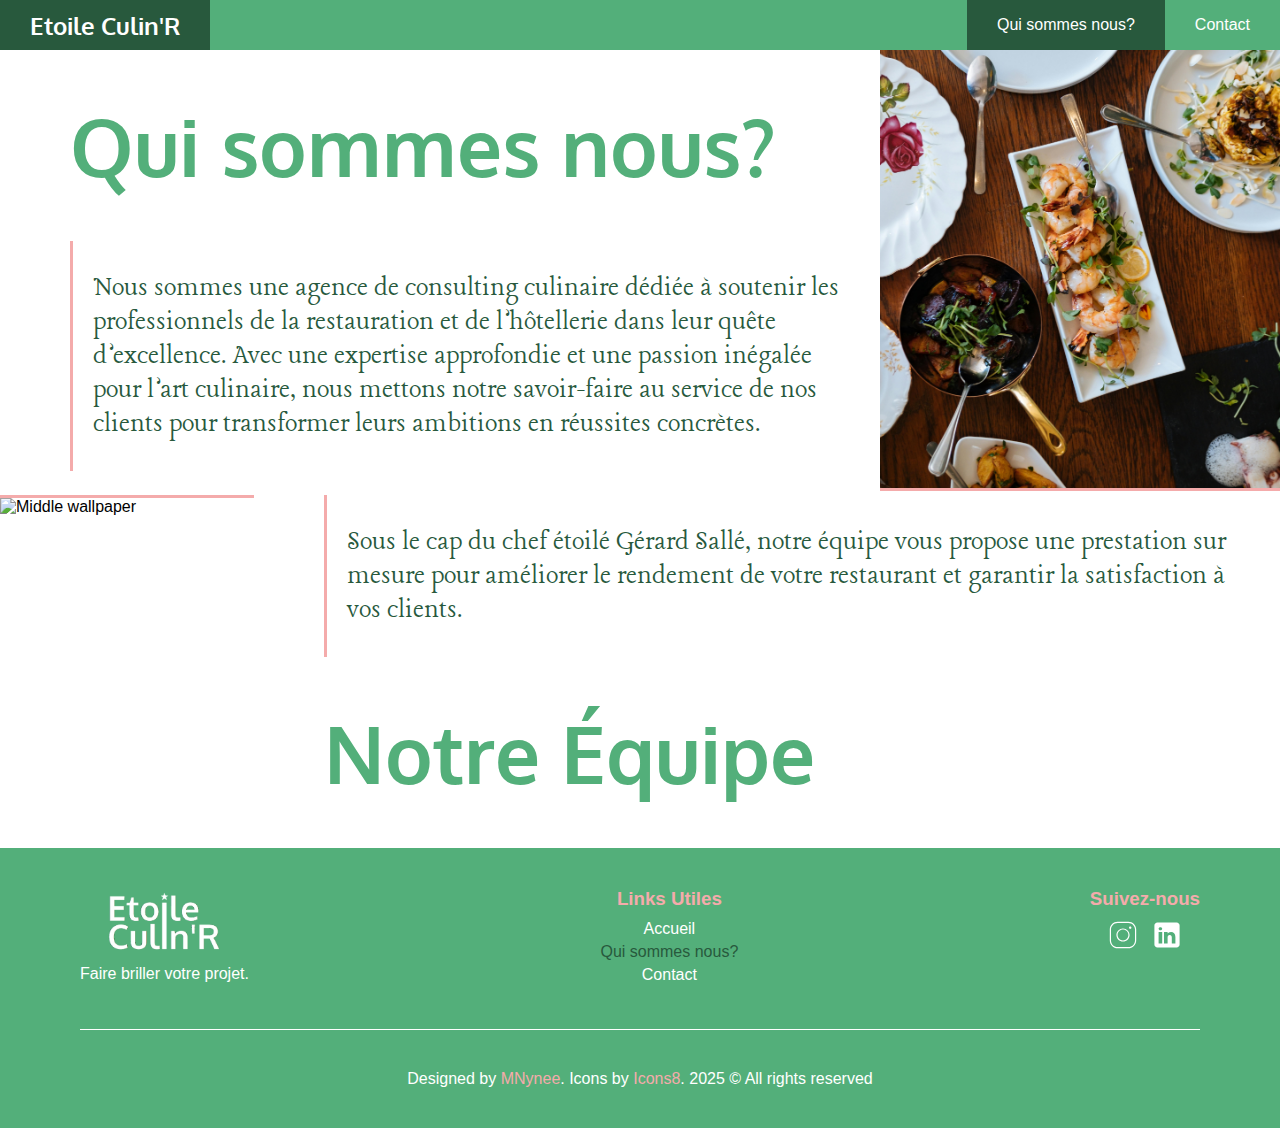
==== qui-sommes-nous.html @ b6f3eeb4 "Add files via upload" ====
<!DOCTYPE html>
<html lang="en">

<head>
    <meta charset="UTF-8">
    <meta name="viewport" content="width=device-width, initial-scale=1.0">

    <link rel="preconnect" href="https://fonts.googleapis.com">
    <link rel="preconnect" href="https://fonts.gstatic.com" crossorigin>
    <link href="https://fonts.googleapis.com/css2?family=Lancelot&family=Oxygen:wght@300;400;700&display=swap"
        rel="stylesheet">

    <link rel="icon" href="src/images/iconEC.png">

    <link rel="stylesheet" href="src/css/style-qsn.css">

    <title>Etoile Culin'R</title>
</head>

<body>
    <header>
        <nav>
            <ul class="sidebar">
                <li onclick="hideSidebar()"><a href="#"><svg xmlns="http://www.w3.org/2000/svg" height="26px"
                            viewBox="0 -960 960 960" width="26px" fill="#000000">
                            <path
                                d="m256-200-56-56 224-224-224-224 56-56 224 224 224-224 56 56-224 224 224 224-56 56-224-224-224 224Z" />
                        </svg></a></li>
                <li><a href="qui-sommes-nous.html">Qui sommes nous?</a></li>
                <li><a href="contact.html">Contact</a></li>
                <!-- <li><a href="#">Page 3</a></li>
                    <li><a href="#">Page 4</a></li> -->
            </ul>
            <ul>
                <li id="logo"><a href="index.html">Etoile Culin'R</a></li>
                <li class="hideOnMobile"><a id="qui-sommes-nous" href="qui-sommes-nous.html">Qui sommes nous?</a></li>
                <li class="hideOnMobile"><a href="contact.html">Contact</a></li>
                <!-- <li class="hideOnMobile"><a href="#">Page 3</a></li>
                    <li class="hideOnMobile"><a href="#">Page 4</a></li> -->
                <li class="menu-button" onclick=showSidebar()><a href="#"><svg xmlns="http://www.w3.org/2000/svg"
                            height="26px" viewBox="0 -960 960 960" width="26px" fill="#FFFFFF">
                            <path d="M120-240v-80h720v80H120Zm0-200v-80h720v80H120Zm0-200v-80h720v80H120Z" />
                        </svg></a></li>
            </ul>
        </nav>
    </header>

    <section class="content-master">
        <div class="content-1">
            <h2 class="title">Qui sommes nous?</h2>
            <p class="description">Nous sommes une agence de consulting culinaire dédiée à soutenir les professionnels
                de la restauration et de
                l’hôtellerie dans leur quête d’excellence. Avec une expertise approfondie et une passion inégalée pour
                l’art
                culinaire, nous mettons notre savoir-faire au service de nos clients pour transformer leurs ambitions en
                réussites concrètes.
            </p>
        </div>
        <div>
            <img id="img-lateral" src="src/images/pexels-bemistermister-3434523.jpg" alt="Example Meal 1">
        </div>
    </section>

    <section class="content-master-2">
        <img id="mid-wp" src="src/images/pexels-elevate-1267320.jpg" alt="Middle wallpaper">

        <div class="content-2">
            <p class="description">Sous le cap du chef étoilé Gérard Sallé, notre équipe vous propose une prestation sur
                mesure pour améliorer le rendement
                de votre restaurant et garantir la satisfaction à vos clients.
            </p>
            <h2 class="title">Notre Équipe</h2>
            
        </div>
    </section>

    <footer>
        <div class="interface">
            <section class="line-footer-1">
                <div class="box-footer">
                    <img src="src/images/1736343326452.png" alt="Logo Etoile CulinR">
                    <p>Faire briller votre projet.</p>
                </div>

                <div class="box-footer">
                    <h3>Links Utiles</h3>
                    <a href="index.html">Accueil</a>
                    <a id="current-page" href="qui-sommes-nous.html">Qui sommes nous?</a>
                    <a href="contact.html">Contact</a>
                </div>

                <div class="box-footer-2">
                    <h3>Suivez-nous</h3>
                    <div class="btn-social">
                        <a href="#"><svg xmlns="http://www.w3.org/2000/svg" xmlns:xlink="http://www.w3.org/1999/xlink"
                                viewBox="0,0,256,256" width="30px" height="30px" fill-rule="nonzero">
                                <g fill="#ffffff" fill-rule="nonzero" stroke="none" stroke-width="1"
                                    stroke-linecap="butt" stroke-linejoin="miter" stroke-miterlimit="10"
                                    stroke-dasharray="" stroke-dashoffset="0" font-family="none" font-weight="none"
                                    font-size="none" text-anchor="none" style="mix-blend-mode: normal">
                                    <g transform="scale(5.12,5.12)">
                                        <path
                                            d="M16,3c-7.16752,0 -13,5.83248 -13,13v18c0,7.16752 5.83248,13 13,13h18c7.16752,0 13,-5.83248 13,-13v-18c0,-7.16752 -5.83248,-13 -13,-13zM16,5h18c6.08648,0 11,4.91352 11,11v18c0,6.08648 -4.91352,11 -11,11h-18c-6.08648,0 -11,-4.91352 -11,-11v-18c0,-6.08648 4.91352,-11 11,-11zM37,11c-1.10457,0 -2,0.89543 -2,2c0,1.10457 0.89543,2 2,2c1.10457,0 2,-0.89543 2,-2c0,-1.10457 -0.89543,-2 -2,-2zM25,14c-6.06329,0 -11,4.93671 -11,11c0,6.06329 4.93671,11 11,11c6.06329,0 11,-4.93671 11,-11c0,-6.06329 -4.93671,-11 -11,-11zM25,16c4.98241,0 9,4.01759 9,9c0,4.98241 -4.01759,9 -9,9c-4.98241,0 -9,-4.01759 -9,-9c0,-4.98241 4.01759,-9 9,-9z">
                                        </path>
                                    </g>
                                </g>
                            </svg></a>
                        <a href="#"><svg xmlns="http://www.w3.org/2000/svg" xmlns:xlink="http://www.w3.org/1999/xlink"
                                viewBox="0,0,256,256" width="30px" height="30px" fill-rule="nonzero">
                                <g fill="#ffffff" fill-rule="nonzero" stroke="none" stroke-width="1"
                                    stroke-linecap="butt" stroke-linejoin="miter" stroke-miterlimit="10"
                                    stroke-dasharray="" stroke-dashoffset="0" font-family="none" font-weight="none"
                                    font-size="none" text-anchor="none" style="mix-blend-mode: normal">
                                    <g transform="scale(5.12,5.12)">
                                        <path
                                            d="M41,4h-32c-2.76,0 -5,2.24 -5,5v32c0,2.76 2.24,5 5,5h32c2.76,0 5,-2.24 5,-5v-32c0,-2.76 -2.24,-5 -5,-5zM17,20v19h-6v-19zM11,14.47c0,-1.4 1.2,-2.47 3,-2.47c1.8,0 2.93,1.07 3,2.47c0,1.4 -1.12,2.53 -3,2.53c-1.8,0 -3,-1.13 -3,-2.53zM39,39h-6c0,0 0,-9.26 0,-10c0,-2 -1,-4 -3.5,-4.04h-0.08c-2.42,0 -3.42,2.06 -3.42,4.04c0,0.91 0,10 0,10h-6v-19h6v2.56c0,0 1.93,-2.56 5.81,-2.56c3.97,0 7.19,2.73 7.19,8.26z">
                                        </path>
                                    </g>
                                </g>
                            </svg>
                        </a>
                    </div>
                </div>
            </section>

            <section class="line-footer-2">
                <p>Designed by <a href="https://github.com/MNynee">MNynee</a>. Icons by <a
                        href="https://icons8.com/">Icons8</a>. 2025 &copy; All rights reserved</p>
            </section>
        </div>
    </footer>

    <script src="src/java/script-qsn.js"></script>
</body>

</html>
---- src/css/style-qsn.css ----
*{
    margin: 0;
    padding: 0;
    box-sizing: border-box;
}

body{
    min-height: 100vh;
    background-color: white;
    font-family: 'Segoe UI', Tahoma, Geneva, Verdana, sans-serif;
}

nav {
    background-color: #53af7a;
    box-shadow: 3px 3px 5px rgba(0, 0, 0, 0.1);
}

nav ul {
    width: 100%;
    list-style: none;
    display: flex;
    justify-content: flex-end;
    align-items: center;
}

nav li {
    height: 50px;
}

nav a {
    height: 100%;
    padding: 0 30px;
    text-decoration: none;
    display: flex;
    align-items: center;
    color: white;
    transition: .2s;
}

nav a:hover{
    background-color: #28593d;
}

nav li:first-child{
    margin-right: auto;
}

#qui-sommes-nous {
    background-color: #28593d;
}

.sidebar {
    position: fixed;
    top: 0;
    right: 0;    
    height: 100vh;
    width: 250px;
    z-index: 999;
    background-color: rgba(255, 255, 255, 0.421);
    backdrop-filter: blur(10px);
    box-shadow: -10px 0 rgba(0, 0, 0, 0.1);
    display: none;
    flex-direction: column;
    justify-content: flex-start;
    align-items: flex-start;
}

.sidebar li {
    width: 100%;
}

.sidebar a {
    width: 100%;
    color: black;
}

.menu-button {
    display: none;
}

#logo {
    font-family: "Oxygen", serif;
    font-weight: 700;
    font-style: normal;
    font-size: x-large;
}

.content-master {
    display: flex;
    margin: 0;
    padding: 0;
}

.content-1 {
    background-color: #ffffff;
    display: flex;
    flex-direction: column;
    padding-left: 70px;
}

.content-1 .title {
    font-family: "Oxygen", sans-serif;
    font-size: 80px;
    padding-bottom: 45px;
    padding-top: 45px;
    color: #53af7a;
}

.content-1 .description {
    font-family: "Lancelot", sans-serif;
    font-size: 30px;
    padding: 30px 20px;
    color: #28593d;
    border-left: 3px solid #f4abab;
}

#img-lateral {
    max-width: 400px;
    border-bottom: 3px solid #f4abab;
}

.content-master-2 {
    display: flex;
}

#mid-wp {
    width: 40%;
    margin: 0;
    padding: 0;
    border-top: 3px solid #f4abab;
}

.content-2 {
    padding-left: 70px;
}

.content-2 .title {
    font-family: "Oxygen", sans-serif;
    font-size: 80px;
    padding-bottom: 45px;
    padding-top: 45px;
    color: #53af7a;
}

.content-2 .description {
    font-family: "Lancelot", sans-serif;
    font-size: 30px;
    padding: 30px 20px;
    color: #28593d;
    border-left: 3px solid #f4abab;
}

.interface {
    max-width: 1280px;
    margin: 0 auto;
}

footer{
    background-color: #53af7a;
    color: #ffffff;
    padding: 40px 80px;
}

footer .line-footer-1 {
    text-align: center;
    padding-bottom: 40px;
    display: flex;
    justify-content: space-between;
    border-bottom: 1px solid #ffffff;
}

footer .line-footer-1 .box-footer .box-footer-2{
    width: calc(100%/3);
}

footer .box-footer img {
    max-width: 120px;
    margin-bottom: 5px;
}

.line-footer-1 .box-footer h3 {
    margin-bottom: 10px;
    color: #f4abab;
}

.line-footer-1 .box-footer a {
    color: #ffffff;
    display: block;
    text-decoration: none;
    margin-bottom: 5px;
}

.line-footer-1 .box-footer-2 h3 {
    margin-bottom: 10px;
    color: #f4abab;
}

.box-footer-2 .btn-social a {
    display: line;
    margin: 5px;
}

.line-footer-2 {
    padding-top: 40px;
    text-align: center;
}

.line-footer-2 a {
    text-decoration: none;
    color: #f4abab;
}

#current-page {
    color: #28593d;
}

@media(max-width: 800px){
    .hideOnMobile{
        display: none;
    }
    .menu-button{
        display: block;
    }
    .content-1 .title{
        font-size: 40px;
        padding-top: 10px;
        padding-bottom: 10px;
        padding-left: 10px;
        padding-right: 10px;
    }
    .content-1 .description{
        font-size: 20px;
    }
    .content-2 .title{
        font-size: 40px;
        padding-top: 10px;
        padding-bottom: 10px;
    }
    .content-2 .description{
        font-size: 20px;
    }
}

@media(max-width: 400px){
    .sidebar{
        width:100%;
    }
    .content-master{
        display: flex;
        flex-direction: column;
    }
    .content-master-2{
        display: flex;
        flex-direction: column;
    }
    #mid-wp{
        width: 400px;
    }
    footer {
        padding: 20px;
    }
    footer .line-footer-1 {
        display: flex;
        flex-direction: column;
    }
    footer .line-footer-1 .box-footer {
        padding-bottom: 30px;
    }
}
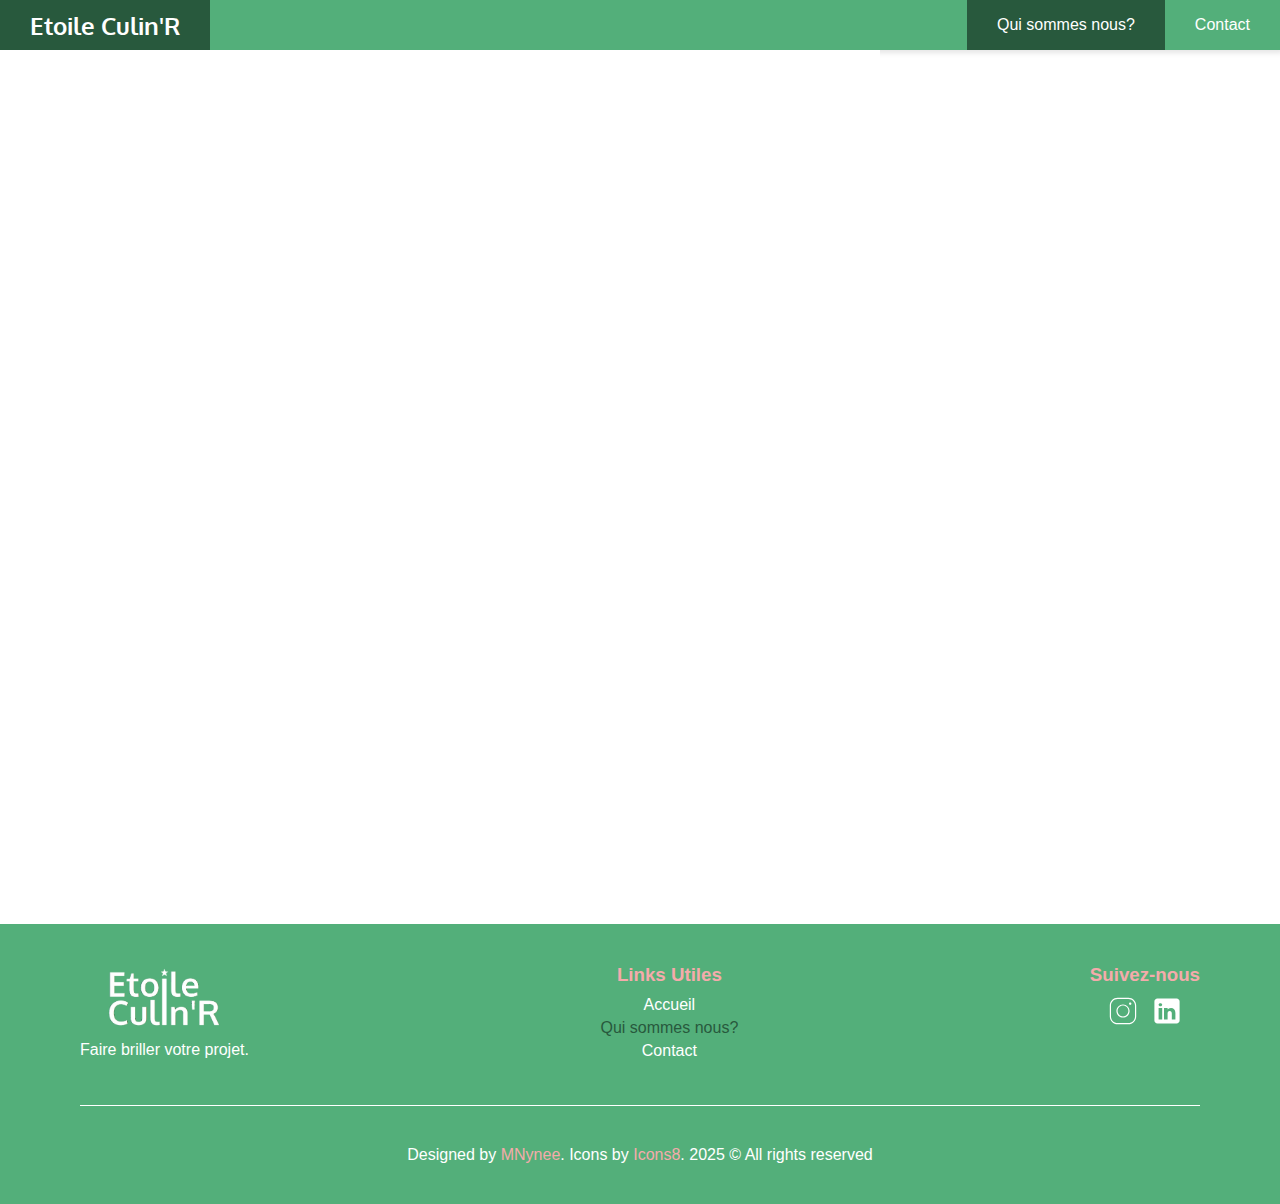
==== commit ff760e88: "Add files via upload" ====
--- a/qui-sommes-nous.html
+++ b/qui-sommes-nous.html
@@ -13,6 +13,8 @@
     <link rel="icon" href="src/images/iconEC.png">
 
     <link rel="stylesheet" href="src/css/style-qsn.css">
+
+    <script src="https://unpkg.com/scrollreveal"></script>
 
     <title>Etoile Culin'R</title>
 </head>
@@ -47,8 +49,8 @@
 
     <section class="content-master">
         <div class="content-1">
-            <h2 class="title">Qui sommes nous?</h2>
-            <p class="description">Nous sommes une agence de consulting culinaire dédiée à soutenir les professionnels
+            <h2 class="title effect-title">Qui sommes nous?</h2>
+            <p class="description effect-description">Nous sommes une agence de consulting culinaire dédiée à soutenir les professionnels
                 de la restauration et de
                 l’hôtellerie dans leur quête d’excellence. Avec une expertise approfondie et une passion inégalée pour
                 l’art
@@ -57,19 +59,19 @@
             </p>
         </div>
         <div>
-            <img id="img-lateral" src="src/images/pexels-bemistermister-3434523.jpg" alt="Example Meal 1">
+            <img class="mid-pic" id="img-lateral" src="src/images/pexels-bemistermister-3434523.jpg" alt="Example Meal 1">
         </div>
     </section>
 
     <section class="content-master-2">
-        <img id="mid-wp" src="src/images/pexels-elevate-1267320.jpg" alt="Middle wallpaper">
+        <img class="mid-pic-2" id="mid-wp" src="src/images/pexels-elevate-1267320.jpg" alt="Middle wallpaper">
 
         <div class="content-2">
-            <p class="description">Sous le cap du chef étoilé Gérard Sallé, notre équipe vous propose une prestation sur
+            <p class="description effect-description">Sous le cap du chef étoilé Gérard Sallé, notre équipe vous propose une prestation sur
                 mesure pour améliorer le rendement
                 de votre restaurant et garantir la satisfaction à vos clients.
             </p>
-            <h2 class="title">Notre Équipe</h2>
+            <h2 class="title effect-title">Notre Équipe</h2>
             
         </div>
     </section>
--- a/src/css/style-qsn.css
+++ b/src/css/style-qsn.css
@@ -10,6 +10,8 @@
     font-family: 'Segoe UI', Tahoma, Geneva, Verdana, sans-serif;
 }
 
+/*-----------------------------------MENU PRINCIPAL---------------------------------------*/
+
 nav {
     background-color: #53af7a;
     box-shadow: 3px 3px 5px rgba(0, 0, 0, 0.1);
@@ -48,6 +50,8 @@
 #qui-sommes-nous {
     background-color: #28593d;
 }
+
+/*-----------------------------------MENU LATERAL---------------------------------------*/
 
 .sidebar {
     position: fixed;
@@ -85,6 +89,8 @@
     font-size: x-large;
 }
 
+/*-----------------------------------CONTENT PRINCIPAL---------------------------------------*/
+
 .content-master {
     display: flex;
     margin: 0;
@@ -95,21 +101,21 @@
     background-color: #ffffff;
     display: flex;
     flex-direction: column;
-    padding-left: 70px;
+    padding: 45px 70px;
 }
 
 .content-1 .title {
     font-family: "Oxygen", sans-serif;
-    font-size: 80px;
+    font-size: 70px;
     padding-bottom: 45px;
-    padding-top: 45px;
     color: #53af7a;
 }
 
 .content-1 .description {
     font-family: "Lancelot", sans-serif;
     font-size: 30px;
-    padding: 30px 20px;
+    padding: 30px 0;
+    padding-left: 20px;
     color: #28593d;
     border-left: 3px solid #f4abab;
 }
@@ -131,13 +137,12 @@
 }
 
 .content-2 {
-    padding-left: 70px;
+    padding: 45px 70px;
 }
 
 .content-2 .title {
     font-family: "Oxygen", sans-serif;
-    font-size: 80px;
-    padding-bottom: 45px;
+    font-size: 70px;
     padding-top: 45px;
     color: #53af7a;
 }
@@ -150,6 +155,8 @@
     border-left: 3px solid #f4abab;
 }
 
+/*-----------------------------------FOOTER---------------------------------------*/
+
 .interface {
     max-width: 1280px;
     margin: 0 auto;
@@ -214,6 +221,14 @@
     color: #28593d;
 }
 
+/*-----------------------------------SCROLL REVEAL EFFECT---------------------------------------*/
+
+.effect-title, .effect-description, .mid-pic, .mid-pic-2 {
+    visibility: hidden;
+}
+
+/*-----------------------------------RESPONSIVE---------------------------------------*/
+
 @media(max-width: 800px){
     .hideOnMobile{
         display: none;
@@ -223,21 +238,21 @@
     }
     .content-1 .title{
         font-size: 40px;
-        padding-top: 10px;
-        padding-bottom: 10px;
-        padding-left: 10px;
-        padding-right: 10px;
+        padding: 30px 10px;
     }
     .content-1 .description{
         font-size: 20px;
+        padding: 0 20px;
+    }
+    #mid-wp {
+        width: 400px;
     }
     .content-2 .title{
         font-size: 40px;
-        padding-top: 10px;
-        padding-bottom: 10px;
     }
     .content-2 .description{
         font-size: 20px;
+        padding: 10px 20px;
     }
 }
 
@@ -249,6 +264,9 @@
         display: flex;
         flex-direction: column;
     }
+    .content-1 {
+        padding-top: 0;
+    }
     .content-master-2{
         display: flex;
         flex-direction: column;
